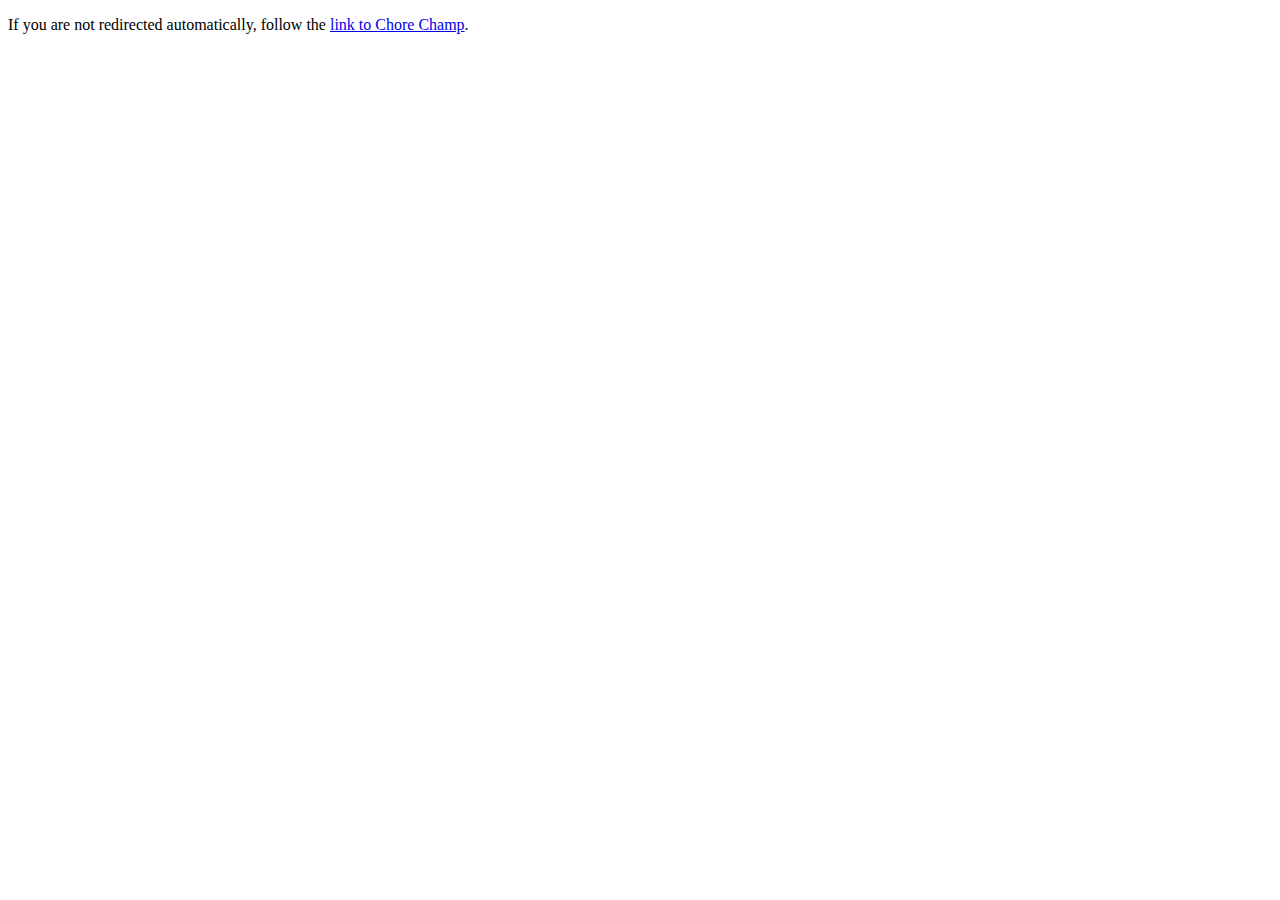
==== download.html @ 638d9e00 "disable click added some new pages as well for testing." ====
<!DOCTYPE html>
<html lang="en">
<head>
    <meta http-equiv="refresh" content="https://testflight.apple.com/join/TsRob74C">
    <title>Get Chore Champ!</title>
	<!-- Link Preview -->
    <meta property="og:image" content="assets/images/chorechamplogo.webp" />


</head>
<body>
    <p>If you are not redirected automatically, follow the <a href="https://testflight.apple.com/join/TsRob74C">link to Chore Champ</a>.</p>
</body>
</html>
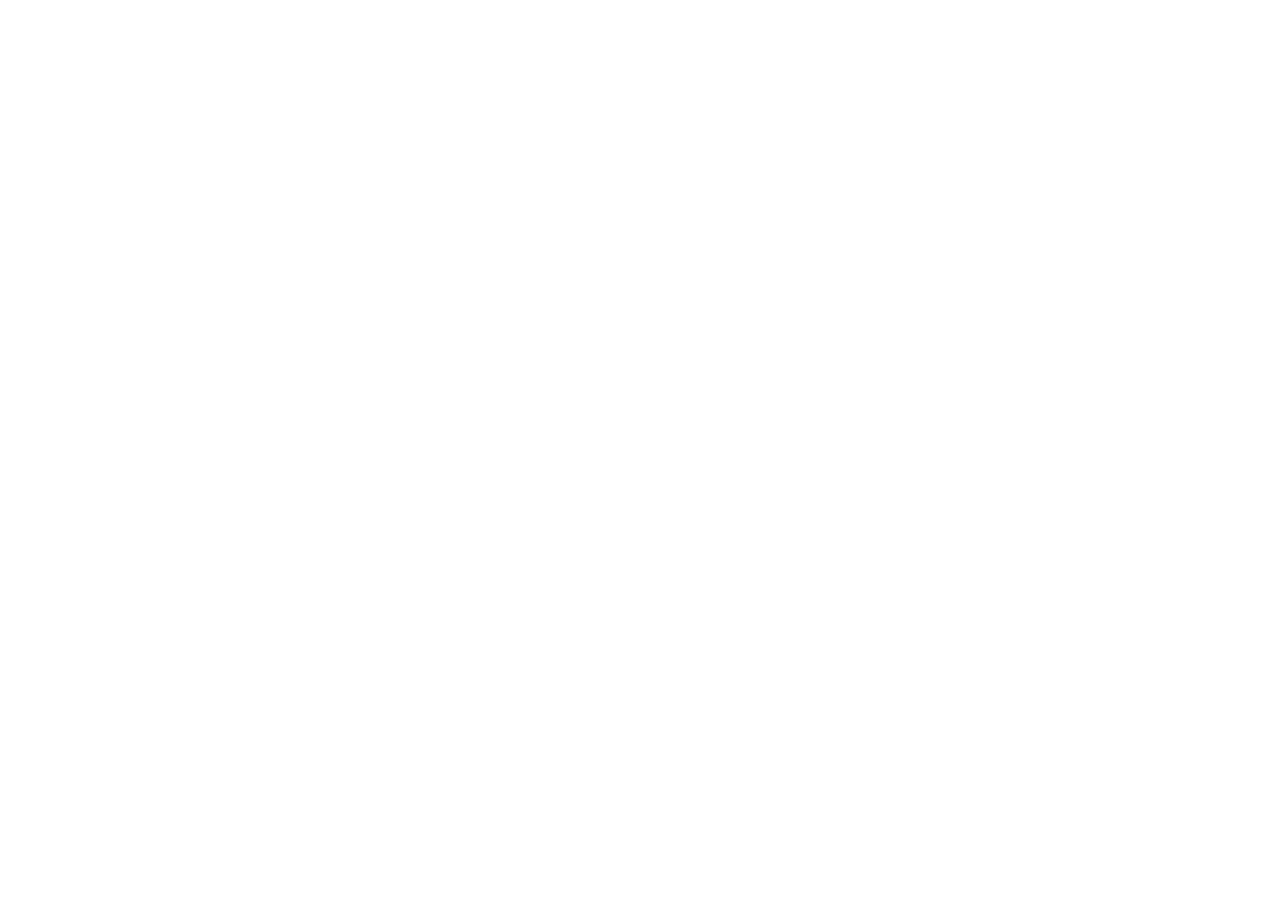
==== commit 6767b9e3: "more fixes" ====
--- a/download.html
+++ b/download.html
@@ -1,11 +1,13 @@
 <!DOCTYPE html>
 <html lang="en">
 <head>
-    <meta http-equiv="refresh" content="https://testflight.apple.com/join/TsRob74C">
+    <meta http-equiv="refresh" content="0; url=https://testflight.apple.com/join/TsRob74C">
     <title>Get Chore Champ!</title>
 	<!-- Link Preview -->
     <meta property="og:image" content="assets/images/chorechamplogo.webp" />
 
+    <!-- Favicon -->
+    <link rel="shortcut icon" type="image/icon" href="assets/images/chorechamplogo.webp"/>
 
 </head>
 <body>
